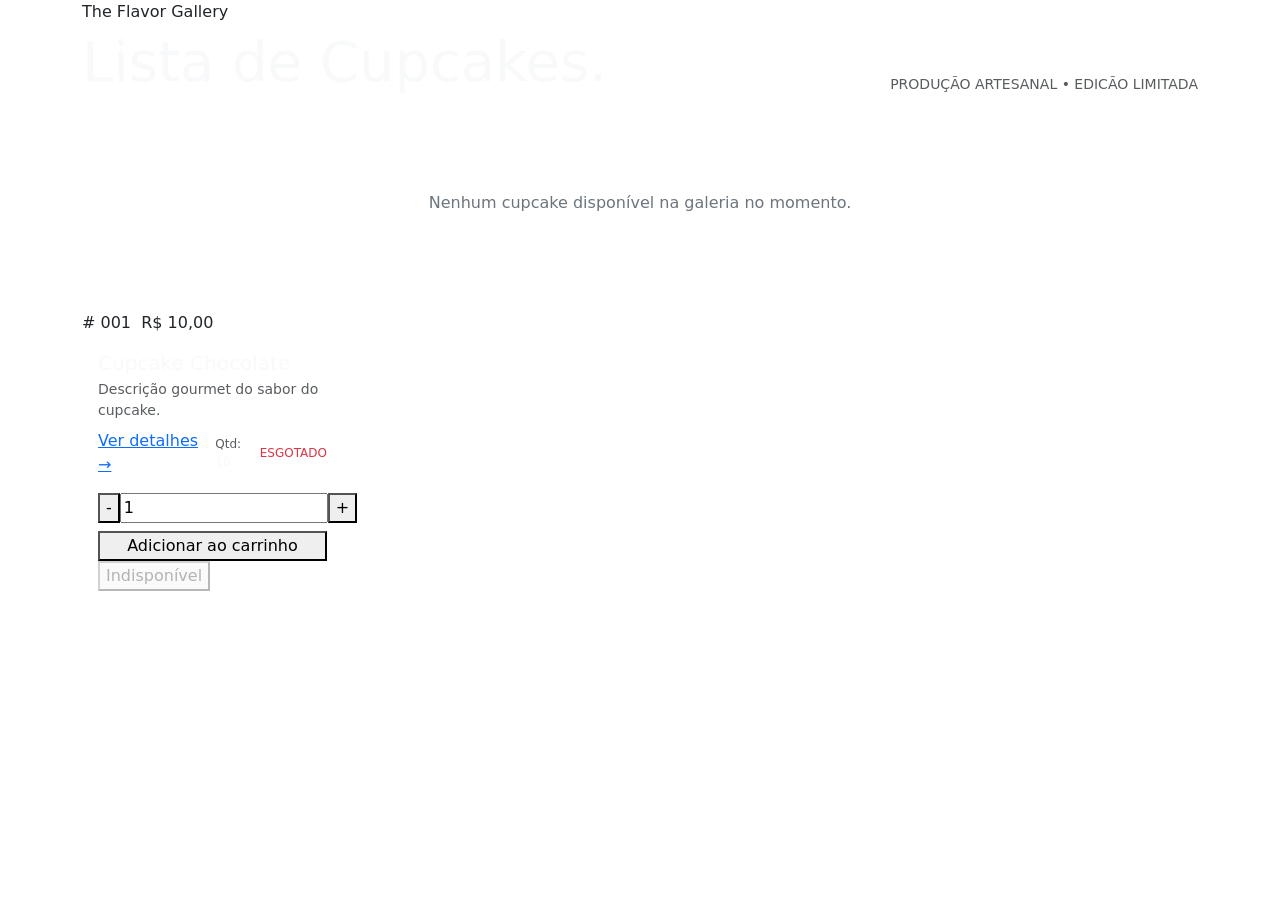
==== src/main/resources/templates/index.html @ b8d98030 "feat: adiciona seeder com 6 cupcakes e imagens locais do catalogo" ====
<!DOCTYPE html>
<html xmlns:th="http://www.thymeleaf.org" lang="pt-BR">
<head>
    <meta charset="UTF-8">
    <meta name="viewport" content="width=device-width, initial-scale=1.0">
    <title>CupcakeStore - The Flavor Gallery</title>
    <!-- Bootstrap 5 CSS -->
    <link href="https://cdn.jsdelivr.net/npm/bootstrap@5.3.0/dist/css/bootstrap.min.css" rel="stylesheet">
    <!-- Google Fonts -->
    <link rel="preconnect" href="https://fonts.googleapis.com">
    <link rel="preconnect" href="https://fonts.gstatic.com" crossorigin>
    <link href="https://fonts.googleapis.com/css2?family=Playfair+Display:ital,wght@0,400..700;1,400..700&family=Space+Mono:ital,wght@0,400;0,700;1,400&family=Inter:wght@300;400;500;600&display=swap" rel="stylesheet">

    <!-- CSS Externo -->
    <link rel="stylesheet" th:href="@{/css/style.css}">
</head>
<body>

<!-- INCLUDE DO HEADER (Equivalente ao <?php include 'header.php'; ?>) -->
<header th:replace="~{fragments/header :: headerComponente}"></header>

<!-- Conteúdo Principal -->
<main class="container mb-5">

    <!-- Cabeçalho do Catálogo -->
    <div class="row align-items-end mb-5">
        <div class="col-md-8">
            <span class="gallery-tag font-mono">The Flavor Gallery</span>
            <h1 class="font-serif display-4 fw-normal text-light mt-1 mb-0">Lista de Cupcakes<span class="brand-dot">.</span></h1>
        </div>
        <div class="col-md-4 text-md-end mt-3 mt-md-0">
            <p class="font-mono text-muted small mb-0">PRODUÇÃO ARTESANAL • EDICÃO LIMITADA</p>
        </div>
    </div>

    <!-- Alerta quando não houver produtos -->
    <div th:if="${#lists.isEmpty(cupcakes)}" class="p-5 text-center rounded-3 my-5" style="background-color: var(--card-bg); border: 1px solid var(--border-color);">
        <p class="text-secondary mb-0">Nenhum cupcake disponível na galeria no momento.</p>
    </div>

    <!-- Grid de Cards de Cupcakes -->
    <div class="row row-cols-1 row-cols-sm-2 row-cols-lg-4 g-4" th:if="${!#lists.isEmpty(cupcakes)}">
        <div class="col" th:each="cupcake, iterStat : ${cupcakes}">
            <div class="cupcake-card h-100 d-flex flex-column">

                <!-- Imagem + Badges embutidas -->
                <div class="card-img-wrapper">
                    <span class="badge-number font-mono" th:text="${'# ' + #numbers.formatInteger(iterStat.index + 1, 3)}"># 001</span>
                    <img th:src="${cupcake.imagemUrl != null && !#strings.isEmpty(cupcake.imagemUrl) ? cupcake.imagemUrl : 'https://via.placeholder.com/300x240/121111/ff5e1a?text=Cupcake'}"
                         class="cupcake-img"
                         th:alt="${cupcake.nome}" alt="" src="#">
                    <span class="badge-price font-mono" th:text="${'R$ ' + #numbers.formatDecimal(cupcake.preco, 1, 'POINT', 2, 'COMMA')}">
                            R$ 10,00
                        </span>
                </div>

                <!-- Conteúdo do Card -->
                <div class="p-3 d-flex flex-column flex-grow-1">
                    <h5 class="font-serif fs-5 text-light mb-1" th:text="${cupcake.nome}">Cupcake Chocolate</h5>

                    <p class="text-muted small mb-2 flex-grow-1 text-truncate-2"
                       th:text="${cupcake.descricao}">Descrição gourmet do sabor do cupcake.</p>

                    <div class="d-flex justify-content-between align-items-center mb-3">
                        <a th:href="@{/cupcake/{id}(id=${cupcake.id})}" class="details-link">Ver detalhes &rarr;</a>

                        <span th:if="${cupcake.estoque > 0}" class="font-mono text-muted" style="font-size: 0.75rem;">
                                Qtd: <span class="text-light" th:text="${cupcake.estoque}">10</span>
                            </span>
                        <span th:if="${cupcake.estoque == 0}" class="font-mono text-danger" style="font-size: 0.75rem;">
                                ESGOTADO
                            </span>
                    </div>

                    <!-- Formulário Adicionar ao Carrinho -->
                    <form th:action="@{/carrinho/adicionar}" method="post" class="mt-auto">
                        <input type="hidden" name="id" th:value="${cupcake.id}" />

                        <div th:if="${cupcake.estoque > 0}" class="d-flex flex-column gap-2">
                            <!-- Controles - 1 + -->
                            <div class="qty-control d-flex align-items-center justify-content-between">
                                <button type="button" class="btn-qty" onclick="alterarQuantidade(this, -1)">-</button>
                                <label>
                                    <input type="number" name="quantidade" value="1" min="1" th:max="${cupcake.estoque}" class="qty-input font-mono" readonly />
                                </label>
                                <button type="button" class="btn-qty" onclick="alterarQuantidade(this, 1)">+</button>
                            </div>

                            <button type="submit" class="btn-add-cart">
                                Adicionar ao carrinho
                            </button>
                        </div>

                        <div th:if="${cupcake.estoque == 0}">
                            <button type="button" class="btn-add-cart btn-disabled" disabled>
                                Indisponível
                            </button>
                        </div>
                    </form>
                </div>
            </div>
        </div>
    </div>
</main>

<!-- Script dos Botões + / - -->
<script>
    function alterarQuantidade(btn, delta) {
        const container = btn.closest('.qty-control');
        const input = container.querySelector('input[name="quantidade"]');
        let val = parseInt(input.value) || 1;
        const min = parseInt(input.min) || 1;
        const max = parseInt(input.max) || 99;

        val += delta;
        if (val >= min && val <= max) {
            input.value = val;
        }
    }
</script>

<!-- Bootstrap JS -->
<script src="https://cdn.jsdelivr.net/npm/bootstrap@5.3.0/dist/js/bootstrap.bundle.min.js"></script>
</body>
</html>
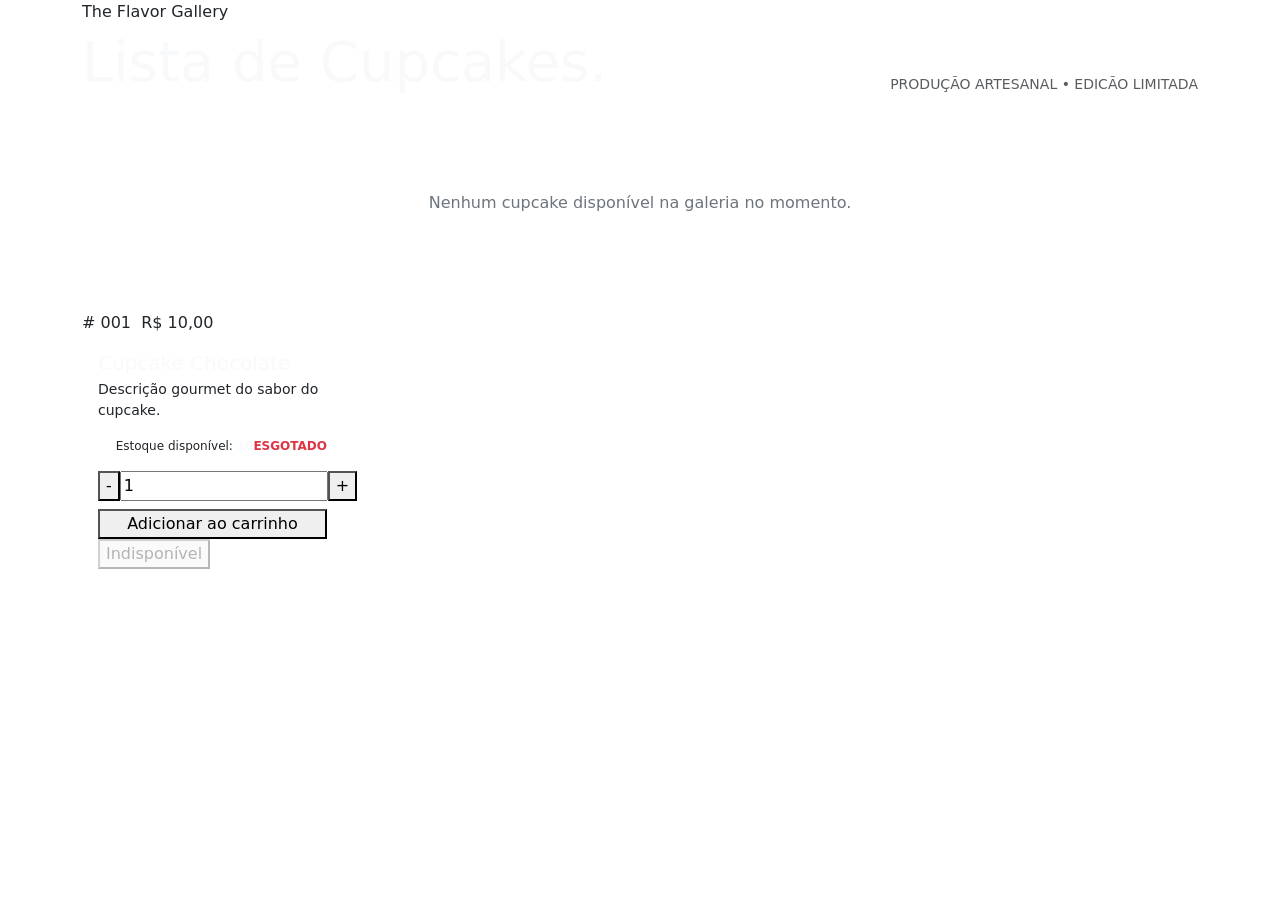
==== commit 397ffe44: "tela inicial completa e início da página carrinho" ====
--- a/src/main/resources/templates/index.html
+++ b/src/main/resources/templates/index.html
@@ -5,11 +5,13 @@
     <meta name="viewport" content="width=device-width, initial-scale=1.0">
     <title>CupcakeStore - The Flavor Gallery</title>
     <!-- Bootstrap 5 CSS -->
-    <link href="https://cdn.jsdelivr.net/npm/bootstrap@5.3.0/dist/css/bootstrap.min.css" rel="stylesheet">
+    <link href="https://cdn.jsdelivr.net/npm/bootstrap@5.3.0/dist/css/bootstrap.min.css"
+          rel="stylesheet">
     <!-- Google Fonts -->
     <link rel="preconnect" href="https://fonts.googleapis.com">
     <link rel="preconnect" href="https://fonts.gstatic.com" crossorigin>
-    <link href="https://fonts.googleapis.com/css2?family=Playfair+Display:ital,wght@0,400..700;1,400..700&family=Space+Mono:ital,wght@0,400;0,700;1,400&family=Inter:wght@300;400;500;600&display=swap" rel="stylesheet">
+    <link href="https://fonts.googleapis.com/css2?family=Playfair+Display:ital,wght@0,400..700;1,400..700&family=Space+Mono:ital,wght@0,400;0,700;1,400&family=Inter:wght@300;400;500;600&display=swap"
+          rel="stylesheet">
 
     <!-- CSS Externo -->
     <link rel="stylesheet" th:href="@{/css/style.css}">
@@ -26,64 +28,91 @@
     <div class="row align-items-end mb-5">
         <div class="col-md-8">
             <span class="gallery-tag font-mono">The Flavor Gallery</span>
-            <h1 class="font-serif display-4 fw-normal text-light mt-1 mb-0">Lista de Cupcakes<span class="brand-dot">.</span></h1>
+            <h1 class="font-serif display-4 fw-normal text-light mt-1 mb-0">
+                Lista de Cupcakes<span class="brand-dot">.</span></h1>
         </div>
         <div class="col-md-4 text-md-end mt-3 mt-md-0">
-            <p class="font-mono text-muted small mb-0">PRODUÇÃO ARTESANAL • EDICÃO LIMITADA</p>
+            <p class="font-mono text-muted small mb-0">PRODUÇÃO ARTESANAL •
+                EDICÃO LIMITADA</p>
         </div>
     </div>
 
     <!-- Alerta quando não houver produtos -->
-    <div th:if="${#lists.isEmpty(cupcakes)}" class="p-5 text-center rounded-3 my-5" style="background-color: var(--card-bg); border: 1px solid var(--border-color);">
-        <p class="text-secondary mb-0">Nenhum cupcake disponível na galeria no momento.</p>
+    <div th:if="${#lists.isEmpty(cupcakes)}"
+         class="p-5 text-center rounded-3 my-5"
+         style="background-color: var(--card-bg); border: 1px solid var(--border-color);">
+        <p class="text-secondary mb-0">Nenhum cupcake disponível na galeria no
+            momento.</p>
     </div>
 
     <!-- Grid de Cards de Cupcakes -->
-    <div class="row row-cols-1 row-cols-sm-2 row-cols-lg-4 g-4" th:if="${!#lists.isEmpty(cupcakes)}">
+    <div class="row row-cols-1 row-cols-sm-2 row-cols-lg-4 g-4"
+         th:if="${!#lists.isEmpty(cupcakes)}">
         <div class="col" th:each="cupcake, iterStat : ${cupcakes}">
             <div class="cupcake-card h-100 d-flex flex-column">
 
                 <!-- Imagem + Badges embutidas -->
                 <div class="card-img-wrapper">
-                    <span class="badge-number font-mono" th:text="${'# ' + #numbers.formatInteger(iterStat.index + 1, 3)}"># 001</span>
+                    <span class="badge-number font-mono"
+                          th:text="${'# ' + #numbers.formatInteger(iterStat.index + 1, 3)}"># 001</span>
                     <img th:src="${cupcake.imagemUrl != null && !#strings.isEmpty(cupcake.imagemUrl) ? cupcake.imagemUrl : 'https://via.placeholder.com/300x240/121111/ff5e1a?text=Cupcake'}"
                          class="cupcake-img"
                          th:alt="${cupcake.nome}" alt="" src="#">
-                    <span class="badge-price font-mono" th:text="${'R$ ' + #numbers.formatDecimal(cupcake.preco, 1, 'POINT', 2, 'COMMA')}">
+                    <span class="badge-price font-mono"
+                          th:text="${'R$ ' + #numbers.formatDecimal(cupcake.preco, 1, 'POINT', 2, 'COMMA')}">
                             R$ 10,00
                         </span>
                 </div>
 
                 <!-- Conteúdo do Card -->
+                <!-- Conteúdo do Card -->
                 <div class="p-3 d-flex flex-column flex-grow-1">
-                    <h5 class="font-serif fs-5 text-light mb-1" th:text="${cupcake.nome}">Cupcake Chocolate</h5>
+                    <h5 class="font-serif fs-5 text-light mb-1"
+                        th:text="${cupcake.nome}">Cupcake Chocolate</h5>
 
-                    <p class="text-muted small mb-2 flex-grow-1 text-truncate-2"
-                       th:text="${cupcake.descricao}">Descrição gourmet do sabor do cupcake.</p>
+                    <!-- Descrição com classe personalizada para alta visibilidade -->
+                    <p class="cupcake-description small mb-3 flex-grow-1"
+                       th:text="${cupcake.descricao}">Descrição gourmet do sabor
+                        do cupcake.</p>
 
-                    <div class="d-flex justify-content-between align-items-center mb-3">
-                        <a th:href="@{/cupcake/{id}(id=${cupcake.id})}" class="details-link">Ver detalhes &rarr;</a>
-
-                        <span th:if="${cupcake.estoque > 0}" class="font-mono text-muted" style="font-size: 0.75rem;">
-                                Qtd: <span class="text-light" th:text="${cupcake.estoque}">10</span>
-                            </span>
-                        <span th:if="${cupcake.estoque == 0}" class="font-mono text-danger" style="font-size: 0.75rem;">
-                                ESGOTADO
-                            </span>
+                    <!-- Estoque Alinhado à Direita -->
+                    <div class="d-flex justify-content-end text-end align-items-center mb-3">
+        <span th:if="${cupcake.estoque > 0}"
+              class="font-mono cupcake-stock-label"
+              style="font-size: 0.75rem;">
+                Estoque disponível: <span class="text-light fw-bold"
+                                          th:text="${cupcake.estoque}">10</span>
+        </span>
+                        <span th:if="${cupcake.estoque == 0}"
+                              class="font-mono text-danger fw-bold"
+                              style="font-size: 0.75rem;">
+                ESGOTADO
+        </span>
                     </div>
 
                     <!-- Formulário Adicionar ao Carrinho -->
-                    <form th:action="@{/carrinho/adicionar}" method="post" class="mt-auto">
-                        <input type="hidden" name="id" th:value="${cupcake.id}" />
+                    <form th:action="@{/carrinho/adicionar}" method="post"
+                          class="mt-auto">
+                        <input type="hidden" name="id"
+                               th:value="${cupcake.id}"/>
 
-                        <div th:if="${cupcake.estoque > 0}" class="d-flex flex-column gap-2">
+                        <div th:if="${cupcake.estoque > 0}"
+                             class="d-flex flex-column gap-2">
                             <!-- Controles - 1 + -->
                             <div class="qty-control d-flex align-items-center justify-content-between">
-                                <button type="button" class="btn-qty" onclick="alterarQuantidade(this, -1)">-</button>
+                                <button type="button" class="btn-qty"
+                                        onclick="alterarQuantidade(this, -1)">-
+                                </button>
                                 <label>
-                                    <input type="number" name="quantidade" value="1" min="1" th:max="${cupcake.estoque}" class="qty-input font-mono" readonly />
+                                    <input type="number" name="quantidade"
+                                           value="1" min="1"
+                                           th:max="${cupcake.estoque}"
+                                           class="qty-input font-mono"
+                                           readonly/>
                                 </label>
-                                <button type="button" class="btn-qty" onclick="alterarQuantidade(this, 1)">+</button>
+                                <button type="button" class="btn-qty"
+                                        onclick="alterarQuantidade(this, 1)">+
+                                </button>
                             </div>
 
                             <button type="submit" class="btn-add-cart">
@@ -92,7 +121,8 @@
                         </div>
 
                         <div th:if="${cupcake.estoque == 0}">
-                            <button type="button" class="btn-add-cart btn-disabled" disabled>
+                            <button type="button"
+                                    class="btn-add-cart btn-disabled" disabled>
                                 Indisponível
                             </button>
                         </div>
